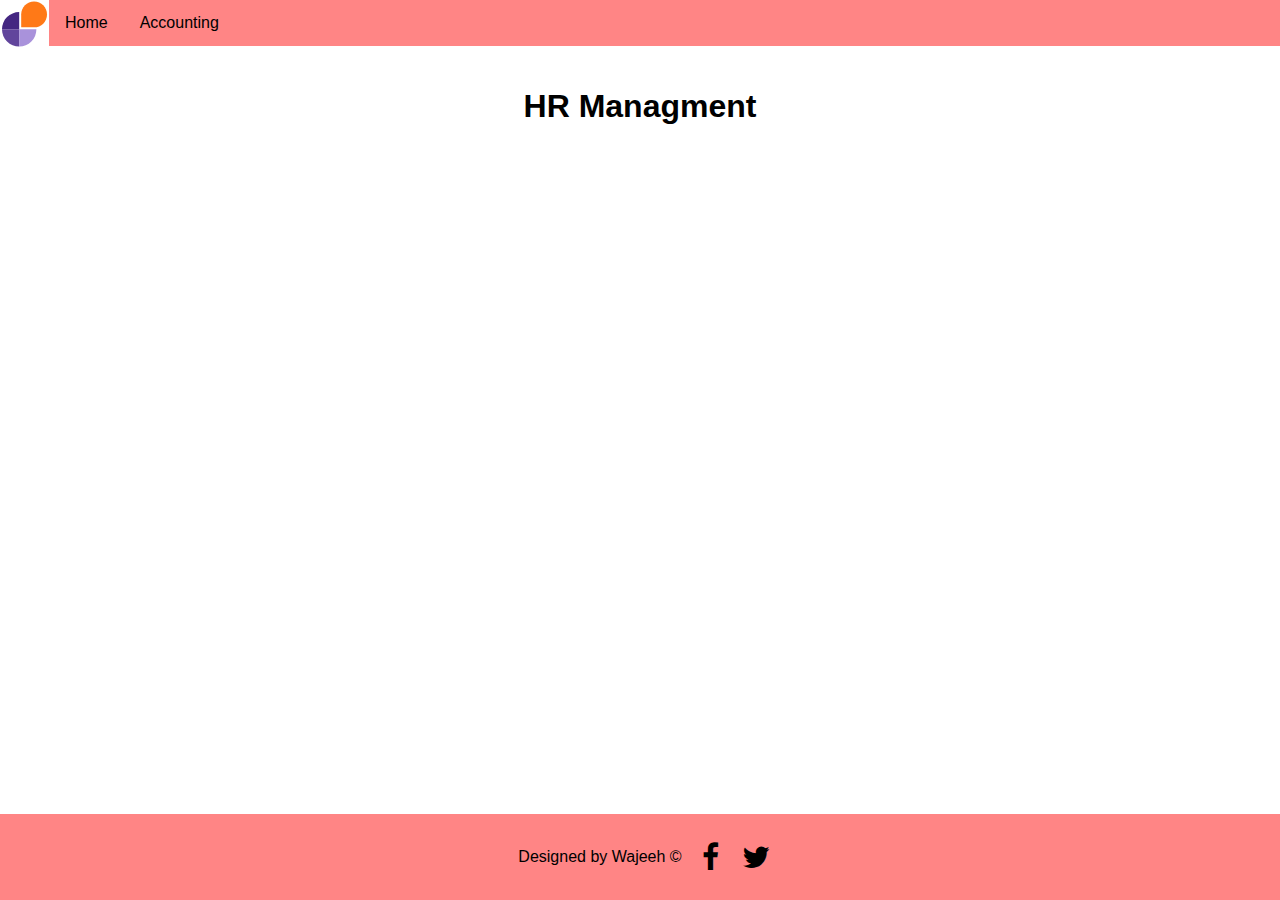
==== accounting.html @ ab650f29 "Task03" ====
<!DOCTYPE html>
<html lang="en">

<head>
    <meta charset="UTF-8">
    <meta http-equiv="X-UA-Compatible" content="IE=edge">
    <meta name="viewport" content="width=device-width, initial-scale=1.0">
    <title>HR</title>
    <link rel="stylesheet" href="https://cdnjs.cloudflare.com/ajax/libs/font-awesome/4.7.0/css/font-awesome.min.css">
    <link rel="stylesheet" href="home.css">
    <link rel="icon" href="./hr.svg">
</head>

<body>
    <header>
        <div class="navbar"> <img src="./hr.svg" alt="">
            <ul>
                <li><a href="./index.html">Home</a></li>
                <li><a href="./accounting.html">Accounting</a></li>
            </ul>
        </div>
        <h1>HR Managment</h1>
    </header>
    <main>

    </main>
    <footer>
        <p class="footer">Designed by Wajeeh &#169;</p>
        <a href="#" class="fa fa-facebook"></a>
        <a href="#" class="fa fa-twitter"></a>
    </footer>

</body>

</html>
---- home.css ----
* {
    margin: 0;
    padding: 0;
    box-sizing: border-box;
    font-family: 'Segoe UI', Tahoma, Geneva, Verdana, sans-serif;
}

ul {
    list-style-type: none;
    overflow: hidden;
    background-color: rgb(255, 133, 133);
    width: 100%;
    height: fit-content;
}


li a {
    display: grid;
    color: black;
    text-align: center;
    padding: 14px 16px;
    text-decoration: none;
    float: left;
}


li a:hover {
    background-color: #111;
    color: #ccc;
}


.navbar {
    display: flex;
    padding-bottom: 2.5rem;
}

header h1 {
    display: flex;
    justify-content: center;
    padding-bottom: 2rem;
}




footer {
    display: flex;
    bottom: 0;
    width: 100vw;
    position: absolute;
    bottom: 0;
    justify-content: center;
    align-items: center;
    background-color: rgb(255, 133, 133);
    padding: .5rem;
}

.fa {
    padding: 20px;
    font-size: 30px;
    width: 30px;
    text-align: center;
    text-decoration: none;
    border-radius: 50%;
    color: black;
}
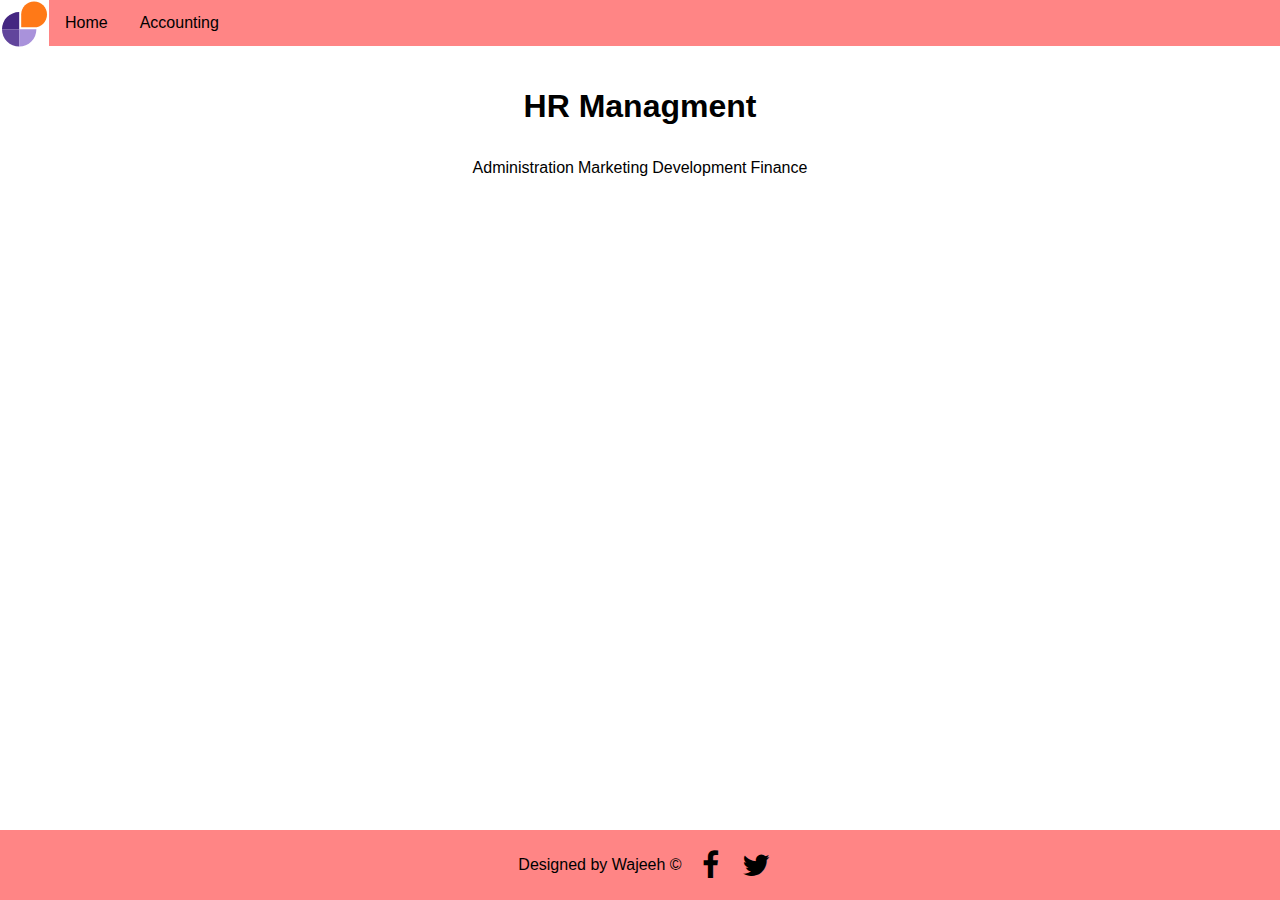
==== commit c2dec5c8: "test" ====
--- a/accounting.html
+++ b/accounting.html
@@ -21,15 +21,15 @@
         </div>
         <h1>HR Managment</h1>
     </header>
-    <main>
-
+    <main id="main">
+        <section id="secOne"></section>
     </main>
     <footer>
         <p class="footer">Designed by Wajeeh &#169;</p>
         <a href="#" class="fa fa-facebook"></a>
         <a href="#" class="fa fa-twitter"></a>
     </footer>
-
+    <script src="./accounting.js" type="module"></script>
 </body>
 
 </html>--- a/home.css
+++ b/home.css
@@ -4,6 +4,7 @@
     box-sizing: border-box;
     font-family: 'Segoe UI', Tahoma, Geneva, Verdana, sans-serif;
 }
+
 
 ul {
     list-style-type: none;
@@ -30,6 +31,7 @@
 }
 
 
+
 .navbar {
     display: flex;
     padding-bottom: 2.5rem;
@@ -42,18 +44,24 @@
 }
 
 
+body {
+    min-height: 100vh;
+}
 
+.field {
+    margin: 5px;
+    padding: 5px;
+}
 
 footer {
     display: flex;
-    bottom: 0;
-    width: 100vw;
-    position: absolute;
-    bottom: 0;
+    width: 100%;
+    position: sticky;
+    top: 100%;
     justify-content: center;
     align-items: center;
     background-color: rgb(255, 133, 133);
-    padding: .5rem;
+
 }
 
 .fa {
@@ -64,4 +72,39 @@
     text-decoration: none;
     border-radius: 50%;
     color: black;
+}
+
+main {
+    display: flex;
+    flex-direction: column;
+}
+
+.card {
+    width: 240px;
+    background-color: #4E944F;
+    padding: 1rem;
+    border-radius: 10px;
+    margin: 10px;
+}
+
+.cardImg {
+    min-height: 100px;
+    width: 200px;
+}
+
+.cardTitle {
+    min-height: 100px;
+    background-color: #4E944F;
+}
+
+.cardText {
+    min-height: 100px;
+    background-color: #4E944F;
+}
+
+#secOne {
+    display: flex;
+    flex-wrap: wrap;
+    justify-content: center;
+    align-items: center;
 }